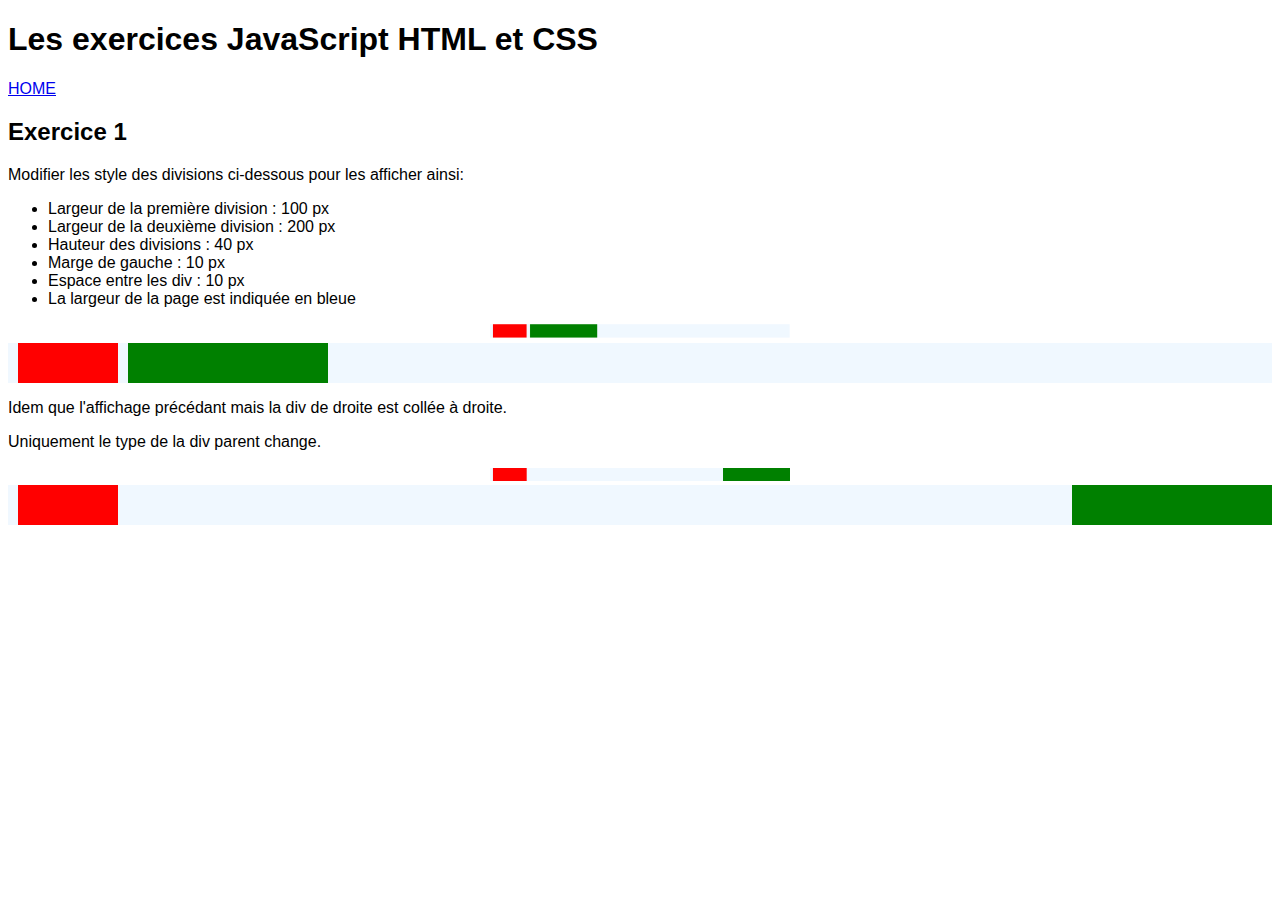
==== ex1/ex1.html @ f59c0ab5 "Exercices in progress" ====
<!DOCTYPE html>
<html>

<head>
   <meta charset="utf-8">
   <link rel="icon" type="image/x-icon" href="../js.ico">
   <link href="ex1.css" rel="stylesheet" media="all">
   <link href="../style.css" rel="stylesheet" media="all">

   <title>Exercice 1</title>
</head>

<body>
   <h1>Les exercices JavaScript HTML et CSS</h1>

   <a href="../index.html">HOME</a>

   <h2>Exercice 1</h2>
   <p>Modifier les style des divisions ci-dessous pour les afficher ainsi:</p>
   <ul>
      <li>Largeur de la première division : 100 px</li>
      <li>Largeur de la deuxième division : 200 px</li>
      <li>Hauteur des divisions : 40 px</li>
      <li>Marge de gauche : 10 px</li>
      <li>Espace entre les div : 10 px</li>
      <li>La largeur de la page est indiquée en bleue</li>
   </ul>

   <center><img src="ex1-1.png" alt="Exercice 1" width="300px"></center>

   <div id="id_div1">
      <div id="id_div2"></div>
      <div id="id_div3"></div>
   </div>

   <p>Idem que l'affichage précédant mais la div de droite 
      est collée à droite.</p>

   <p>Uniquement le type de la div parent change.</p>

   <center><img src="ex1-2.png" alt="Exercice 1-2" width="300px"></center>

   <div id="id_div1_1">
      <div id="id_div2"></div>
      <div id="id_div3"></div>
   </div>
</body>

</html>
---- ex1/ex1.css ----
#id_div1{
    display: flex;
    height: 40px;
    gap : 10px;
    background-color: aliceblue;
}

#id_div2{
    flex: 0 0 100px;
    margin-left: 10px;
    background-color: red;
}

#id_div3{
    flex: 0 0 200px;
    background-color: green;
}

#id_div1_1{
    display: flex;
    height: 40px;
    gap : 10px;
    justify-content: space-between;
    background-color: aliceblue;
}
---- style.css ----
html {
    margin: 0;
    padding: 0;
}

body {
    background-color: white;
    font-family: Verdana, sans-serif;
    font-size: 100%;
}
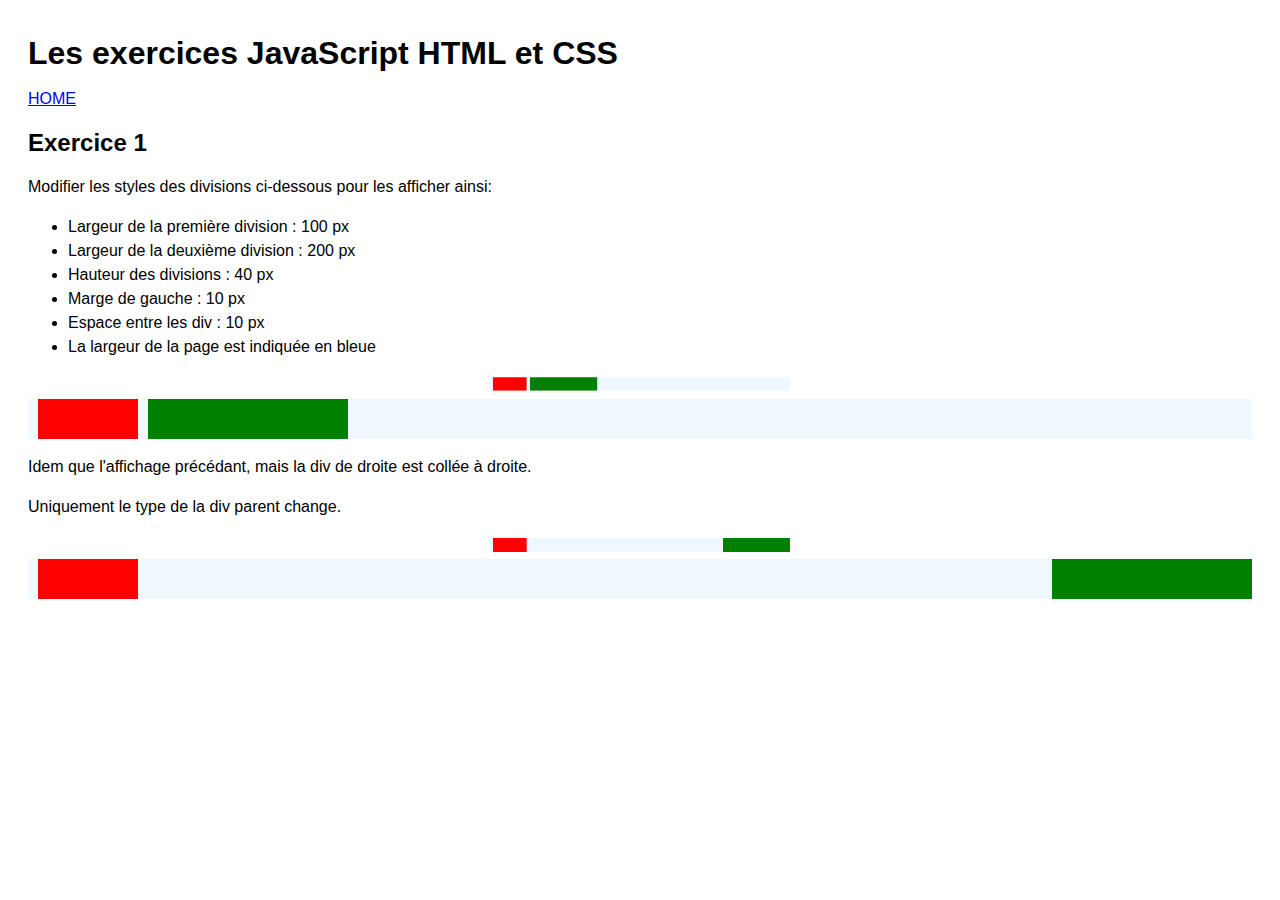
==== commit 21bbc7b6: "Add exercices with solutions" ====
--- a/ex1/ex1.html
+++ b/ex1/ex1.html
@@ -16,7 +16,7 @@
    <a href="../index.html">HOME</a>
 
    <h2>Exercice 1</h2>
-   <p>Modifier les style des divisions ci-dessous pour les afficher ainsi:</p>
+   <p>Modifier les styles des divisions ci-dessous pour les afficher ainsi:</p>
    <ul>
       <li>Largeur de la première division : 100 px</li>
       <li>Largeur de la deuxième division : 200 px</li>
@@ -33,7 +33,7 @@
       <div id="id_div3"></div>
    </div>
 
-   <p>Idem que l'affichage précédant mais la div de droite 
+   <p>Idem que l'affichage précédant, mais la div de droite 
       est collée à droite.</p>
 
    <p>Uniquement le type de la div parent change.</p>
--- a/style.css
+++ b/style.css
@@ -1,10 +1,11 @@
 html {
-    margin: 0;
-    padding: 0;
+    margin: 20px;
+    padding: 0px;
 }
 
 body {
     background-color: white;
     font-family: Verdana, sans-serif;
     font-size: 100%;
+    line-height: 1.5em;
 }
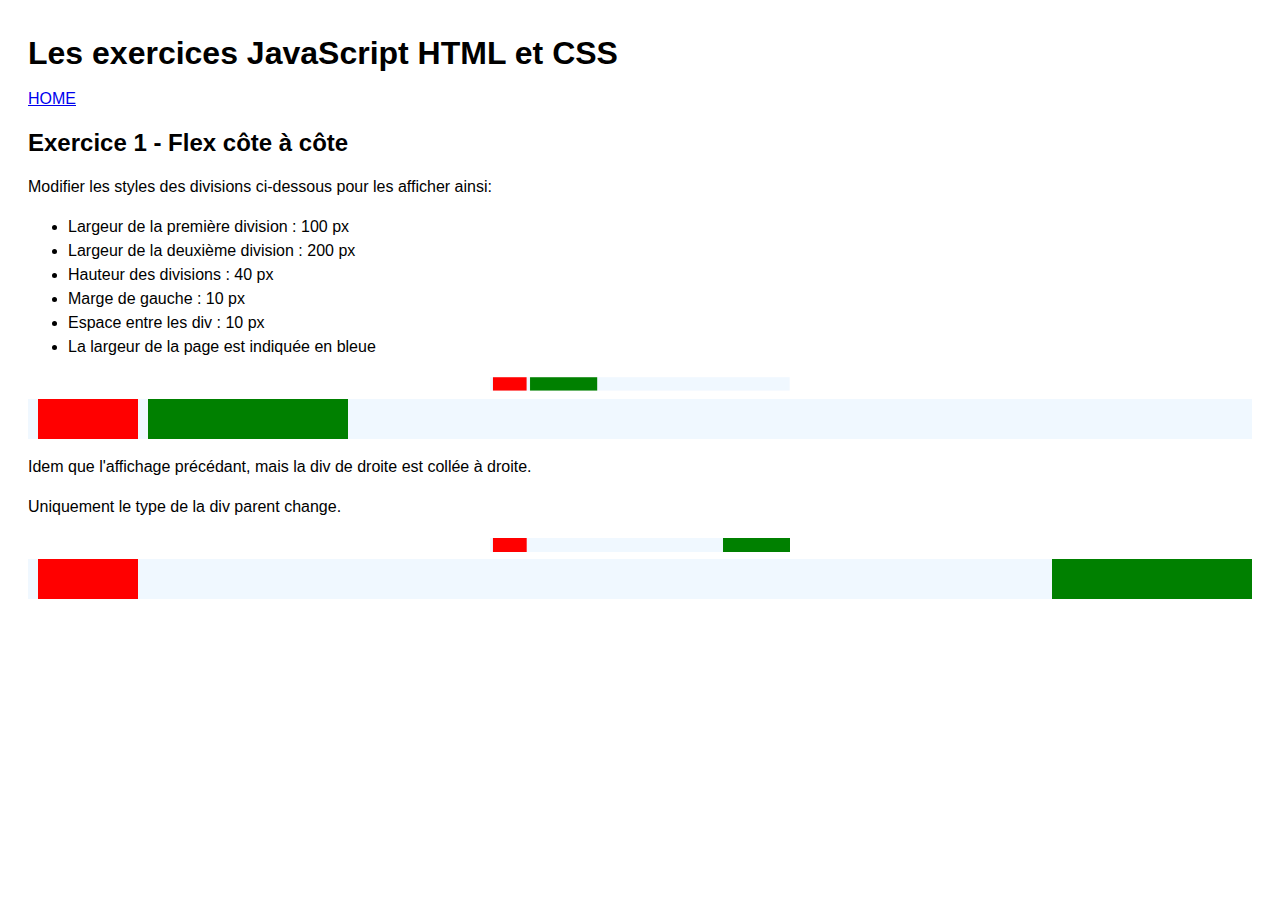
==== commit 71edf026: "Add title to exercice" ====
--- a/ex1/ex1.html
+++ b/ex1/ex1.html
@@ -15,7 +15,7 @@
 
    <a href="../index.html">HOME</a>
 
-   <h2>Exercice 1</h2>
+   <h2>Exercice 1 - Flex côte à côte</h2>
    <p>Modifier les styles des divisions ci-dessous pour les afficher ainsi:</p>
    <ul>
       <li>Largeur de la première division : 100 px</li>
